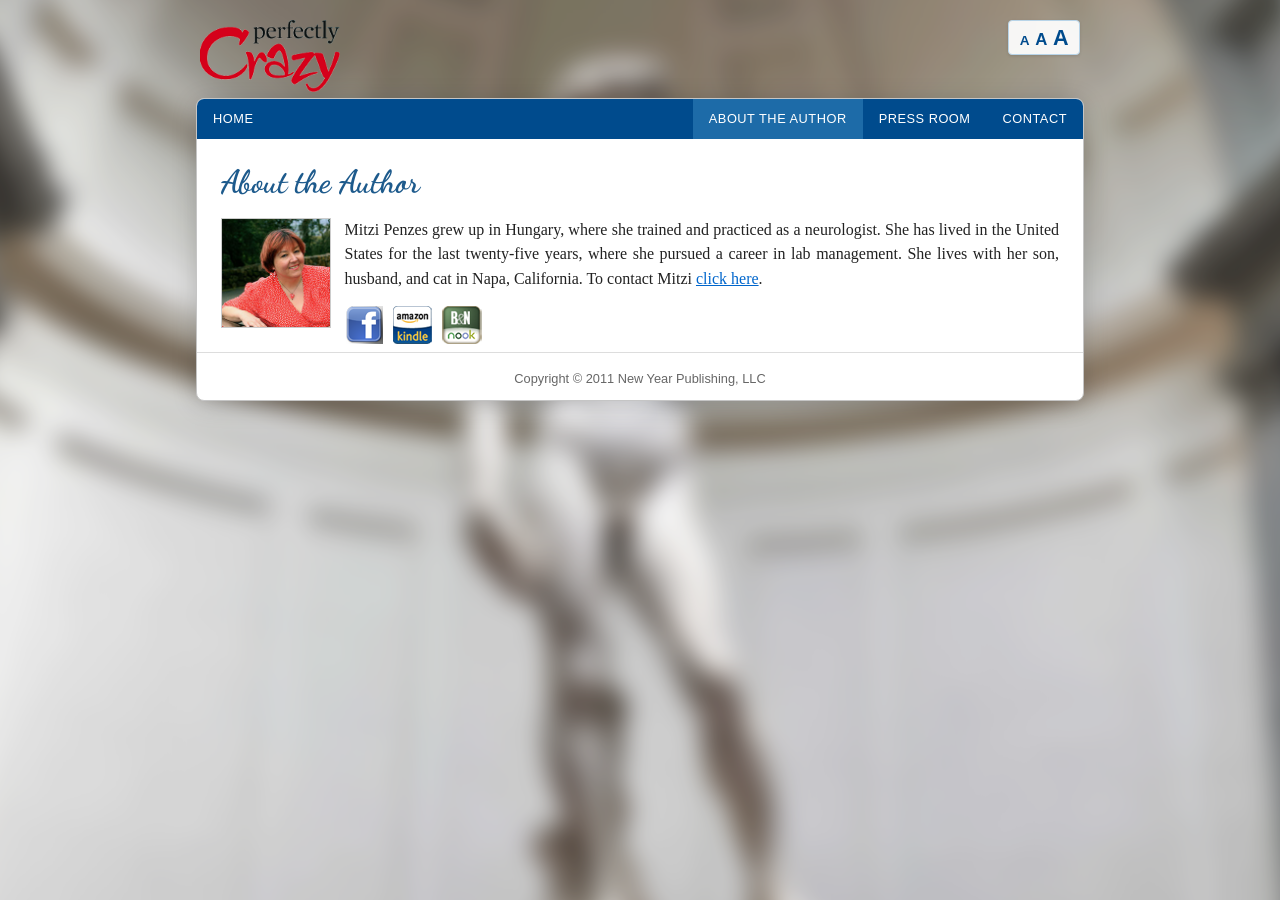
==== about.html @ 4a4547b5 "Add static site: home, about, press, contact, carousel, assets Full HTML/CSS/JS recreation with Veni" ====
<!DOCTYPE html>
<html lang="en">
  <head>
    <meta charset="utf-8" />
    <meta name="viewport" content="width=device-width, initial-scale=1" />
    <title>About the Author — Perfectly Crazy</title>
    <link rel="preconnect" href="https://fonts.googleapis.com" />
    <link rel="preconnect" href="https://fonts.gstatic.com" crossorigin />
    <link
      href="https://fonts.googleapis.com/css2?family=Dancing+Script:wght@400;700&family=Kalam:wght@400;700&display=swap"
      rel="stylesheet"
    />
    <link rel="stylesheet" href="css/styles.css" />
  </head>
  <body>
    <div class="page-wrap">
      <header class="site-header">
        <a class="logo" href="index.html"
          ><img src="assets/logo.png" width="185" height="95" alt="Perfectly Crazy"
        /></a>
        <div class="font-resize" role="group" aria-label="Text size">
          <button type="button" class="sz-sm" data-font-size="small" title="Smaller text">A</button>
          <button type="button" class="sz-md" data-font-size="medium" title="Medium text">A</button>
          <button type="button" class="sz-lg" data-font-size="large" title="Larger text">A</button>
        </div>
      </header>

      <div class="main-card">
        <nav class="main-nav" aria-label="Primary">
          <a href="index.html" data-nav="index.html" class="main-nav__home">Home</a>
          <div class="main-nav__group">
            <a href="about.html" data-nav="about.html">About the Author</a>
            <a href="press.html" data-nav="press.html">Press Room</a>
            <a href="contact.html" data-nav="contact.html">Contact</a>
          </div>
        </nav>

        <div class="card-inner">
          <h1 class="script-heading">About the Author</h1>

          <div class="about-float text-justify">
            <img
              class="author-photo"
              src="assets/author.jpg"
              width="220"
              height="220"
              alt="Portrait of author Mitzi Penzes"
            />
            <p>
              Mitzi Penzes grew up in Hungary, where she trained and practiced as a neurologist. She
              has lived in the United States for the last twenty-five years, where she pursued a career
              in lab management. She lives with her son, husband, and cat in Napa, California. To
              contact Mitzi <a href="contact.html">click here</a>.
            </p>
            <div class="social-row" aria-label="Social and stores">
              <a href="https://www.facebook.com" rel="noopener noreferrer" aria-label="Facebook"
                ><img src="assets/f-iconsmall.png" width="38" height="38" alt="" /></a
              >
              <a href="https://www.amazon.com" rel="noopener noreferrer" aria-label="Kindle store"
                ><img src="assets/k-iconsmall.png" width="39" height="38" alt="" /></a
              >
              <a href="https://www.barnesandnoble.com" rel="noopener noreferrer" aria-label="Nook store"
                ><img src="assets/n-iconsmall.png" width="40" height="38" alt="" /></a
              >
            </div>
          </div>

          <footer class="site-footer">Copyright © 2011 New Year Publishing, LLC</footer>
        </div>
      </div>
    </div>
    <script src="js/main.js"></script>
  </body>
</html>
---- css/styles.css ----
/* Perfectly Crazy — recreated layout */

:root {
  --nav-blue: #004b8d;
  --nav-blue-active: #1d6ba8;
  --heading-blue: #1d5a8c;
  --link-blue: #0066cc;
  --logo-red: #d3112a;
  --text: #222;
  --footer-gray: #666;
  --container-border: #c5c5c5;
  --parchment: #f4e8d4;
}

*,
*::before,
*::after {
  box-sizing: border-box;
}

html {
  font-size: 100%;
}

html.fs-medium {
  font-size: 112.5%;
}

html.fs-large {
  font-size: 125%;
}

body {
  margin: 0;
  min-height: 100vh;
  font-family: Georgia, "Times New Roman", Times, serif;
  color: var(--text);
  line-height: 1.55;
  background-color: #8a8580;
  background-image: url("../assets/david.jpg");
  background-size: cover;
  background-position: center top;
  background-attachment: fixed;
  background-repeat: no-repeat;
}

/* Fallback if bg image missing */
body.no-bg-image {
  background-image: none;
  background: linear-gradient(160deg, #9a9590 0%, #6b6660 50%, #4a4540 100%);
}

body::before {
  content: "";
  position: fixed;
  inset: 0;
  background: inherit;
  background-size: cover;
  background-position: center top;
  filter: blur(12px);
  transform: scale(1.08);
  z-index: -2;
}

body.no-bg-image::before {
  display: none;
}

body::after {
  content: "";
  position: fixed;
  inset: 0;
  background: rgba(255, 255, 255, 0.15);
  z-index: -1;
}

.page-wrap {
  max-width: 920px;
  margin: 0 auto;
  padding: 1.25rem 1rem 2rem;
}

/* Header */
.site-header {
  display: flex;
  justify-content: space-between;
  align-items: flex-start;
  margin-bottom: 0.35rem;
  padding: 0 0.25rem;
}

.logo {
  text-decoration: none;
  color: inherit;
  display: block;
  line-height: 0;
}

.logo img {
  display: block;
  height: auto;
  width: auto;
  max-height: 4.5rem;
  max-width: min(100%, 220px);
}

.font-resize {
  display: flex;
  align-items: baseline;
  gap: 0.35rem;
  background: rgba(255, 255, 255, 0.92);
  padding: 0.35rem 0.65rem;
  border: 1px solid #b8d4e8;
  border-radius: 4px;
  box-shadow: 0 1px 3px rgba(0, 0, 0, 0.12);
}

.font-resize button {
  background: none;
  border: none;
  padding: 0;
  cursor: pointer;
  color: var(--nav-blue);
  font-family: Arial, Helvetica, sans-serif;
  font-weight: bold;
  line-height: 1;
}

.font-resize button:hover,
.font-resize button:focus-visible {
  color: var(--link-blue);
  outline: none;
  text-decoration: underline;
}

.font-resize .sz-sm {
  font-size: 0.85rem;
}

.font-resize .sz-md {
  font-size: 1.05rem;
}

.font-resize .sz-lg {
  font-size: 1.35rem;
}

/* Main white card */
.main-card {
  background: #fff;
  border: 1px solid var(--container-border);
  border-radius: 8px;
  box-shadow: 0 4px 24px rgba(0, 0, 0, 0.18);
  overflow: hidden;
}

/* Nav */
.main-nav {
  display: flex;
  flex-wrap: wrap;
  justify-content: space-between;
  align-items: stretch;
  background: var(--nav-blue);
  font-family: Arial, Helvetica, sans-serif;
  font-size: 0.8rem;
  letter-spacing: 0.04em;
}

.main-nav a {
  color: #fff;
  text-decoration: none;
  padding: 0.65rem 1rem;
  text-transform: uppercase;
  white-space: nowrap;
}

.main-nav a:hover {
  background: rgba(255, 255, 255, 0.12);
}

.main-nav a.is-active {
  background: var(--nav-blue-active);
}

.main-nav__home {
  margin-right: auto;
}

.main-nav__group {
  display: flex;
  flex-wrap: wrap;
}

/* Content padding */
.card-inner {
  padding: 1.5rem 1.5rem 1.75rem;
}

/* Typography */
.script-heading {
  font-family: "Dancing Script", cursive;
  font-size: 2rem;
  font-weight: 700;
  color: var(--heading-blue);
  margin: 0 0 1rem;
  line-height: 1.2;
}

.script-heading--hero {
  font-family: "Kalam", "Comic Sans MS", cursive;
  font-size: 1.35rem;
  font-weight: 700;
  color: var(--link-blue);
  text-transform: uppercase;
  letter-spacing: 0.02em;
  margin-bottom: 0.75rem;
}

.section-title {
  font-family: Georgia, serif;
  font-size: 1.25rem;
  font-weight: normal;
  color: var(--heading-blue);
  margin: 0 0 0.65rem;
}

.subsection-title {
  font-family: "Dancing Script", cursive;
  font-size: 1.5rem;
  color: var(--heading-blue);
  margin: 1.5rem 0 0.5rem;
}

.subsection-title:first-of-type {
  margin-top: 0;
}

p {
  margin: 0 0 0.85em;
}

.text-justify {
  text-align: justify;
}

a {
  color: var(--link-blue);
}

/* Home: top grid */
.hero-grid {
  display: grid;
  grid-template-columns: 1fr 200px 1fr;
  gap: 1.25rem 1.5rem;
  align-items: start;
  margin-bottom: 1.75rem;
}

@media (max-width: 720px) {
  .hero-grid {
    grid-template-columns: 1fr;
    justify-items: center;
  }

  .hero-grid .hero-col--text {
    max-width: 100%;
  }
}

.hero-col--cover {
  text-align: center;
}

.cover {
  max-width: 180px;
  width: 100%;
  height: auto;
  border-radius: 2px;
  box-shadow:
    4px 8px 16px rgba(0, 0, 0, 0.35),
    -2px 0 8px rgba(0, 0, 0, 0.15);
  transform: perspective(400px) rotateY(-6deg) rotateX(2deg);
  display: block;
  margin: 0 auto 0.5rem;
}

.buy-curve {
  font-family: "Kalam", cursive;
  font-size: 1.1rem;
  color: var(--link-blue);
  margin: 0.25rem 0 0;
  transform: rotate(-2deg);
}

/* Parchment quote */
.parchment {
  background: linear-gradient(145deg, #faf3e3 0%, var(--parchment) 45%, #e8dcc4 100%);
  padding: 1rem 1.1rem;
  border: 1px solid #c9b896;
  border-radius: 3px;
  box-shadow:
    3px 4px 12px rgba(0, 0, 0, 0.2),
    inset 0 1px 0 rgba(255, 255, 255, 0.5);
  position: relative;
}

.parchment::before {
  content: "";
  position: absolute;
  inset: -4px;
  border: 1px solid rgba(0, 0, 0, 0.06);
  border-radius: 5px;
  pointer-events: none;
}

.parchment p {
  font-style: italic;
  margin: 0;
  font-size: 0.95em;
}

.musings {
  margin-top: 1.1rem;
}

.musings h3 {
  font-size: 1rem;
  font-family: Georgia, serif;
  margin: 0 0 0.4rem;
}

.musings ul {
  margin: 0;
  padding-left: 1.1rem;
}

.musings li {
  margin-bottom: 0.25rem;
}

/* Bottom band (about / contact) */
.bottom-band {
  border: 1px solid #d0d0d0;
  border-radius: 10px 10px 0 0;
  padding: 1.25rem;
  background: #fafafa;
  display: grid;
  grid-template-columns: 1fr 1fr;
  gap: 1.25rem;
  align-items: start;
}

@media (max-width: 640px) {
  .bottom-band {
    grid-template-columns: 1fr;
  }
}

.feature-photo {
  width: 100%;
  max-width: 100%;
  height: auto;
  display: block;
  border: 5px solid #111;
  box-shadow: 4px 6px 14px rgba(0, 0, 0, 0.25);
}

/* Feature image carousel (home bottom band) */
.feature-carousel {
  position: relative;
  max-width: 100%;
}

.feature-carousel__viewport {
  overflow: hidden;
  border: 5px solid #111;
  box-shadow: 4px 6px 14px rgba(0, 0, 0, 0.25);
  aspect-ratio: 4 / 3;
  background: #1a1a1a;
  outline: none;
}

.feature-carousel__viewport:focus-visible {
  outline: 2px solid var(--link-blue);
  outline-offset: 2px;
}

.feature-carousel__track {
  display: flex;
  height: 100%;
  transition: transform 0.5s ease;
}

.feature-carousel.is-reduced-motion .feature-carousel__track {
  transition: none;
}

.feature-carousel__slide {
  flex: 0 0 100%;
  min-width: 0;
  height: 100%;
  margin: 0;
}

.feature-carousel__slide img {
  width: 100%;
  height: 100%;
  object-fit: cover;
  display: block;
}

.feature-carousel__arrow {
  position: absolute;
  top: 50%;
  transform: translateY(-50%);
  z-index: 2;
  width: 2.25rem;
  height: 2.75rem;
  padding: 0;
  border: none;
  border-radius: 2px;
  background: rgba(0, 0, 0, 0.45);
  color: #fff;
  font-size: 1.75rem;
  line-height: 1;
  cursor: pointer;
  display: flex;
  align-items: center;
  justify-content: center;
  font-family: Georgia, serif;
}

.feature-carousel__arrow:hover {
  background: rgba(0, 0, 0, 0.65);
}

.feature-carousel__arrow:focus-visible {
  outline: 2px solid #fff;
  outline-offset: 2px;
}

.feature-carousel__arrow--prev {
  left: 0.35rem;
}

.feature-carousel__arrow--next {
  right: 0.35rem;
}

.feature-carousel__dots {
  display: flex;
  flex-wrap: wrap;
  justify-content: center;
  gap: 0.4rem;
  margin-top: 0.65rem;
}

.feature-carousel__dot {
  width: 0.55rem;
  height: 0.55rem;
  padding: 0;
  border: 1px solid #888;
  border-radius: 50%;
  background: #ddd;
  cursor: pointer;
}

.feature-carousel__dot[aria-current="true"] {
  background: var(--nav-blue);
  border-color: var(--nav-blue);
}

.feature-carousel__dot:focus-visible {
  outline: 2px solid var(--link-blue);
  outline-offset: 2px;
}

.about-float {
  display: flow-root;
}

.about-float .author-photo {
  float: left;
  width: 110px;
  height: auto;
  margin: 0 0.85rem 0.5rem 0;
  border: 1px solid #ccc;
}

.social-row {
  display: flex;
  flex-wrap: wrap;
  gap: 0.65rem;
  align-items: center;
  margin-top: 0.75rem;
}

.social-row a {
  display: inline-flex;
  align-items: center;
  justify-content: center;
  text-decoration: none;
}

.social-row img {
  display: block;
  height: 38px;
  width: auto;
}

/* Press room lists */
.press-list {
  margin: 0 0 0.5rem;
  padding-left: 1.25rem;
}

.press-list li {
  margin-bottom: 0.35rem;
}

.press-audio .press-list a,
.press-downloads .press-list a {
  display: inline-flex;
  align-items: center;
  gap: 0.35rem;
}

.icon-mic::before {
  content: "🎙";
  font-size: 0.9em;
}

.icon-speaker::before {
  content: "🔊";
  font-size: 0.85em;
}

.icon-pdf::before {
  content: "📄";
  font-size: 0.9em;
}

.testimonials-block {
  margin-top: 2rem;
  padding-top: 1.25rem;
  border-top: 1px solid #ddd;
}

.testimonials-block p {
  margin-bottom: 1rem;
}

/* Footer */
.site-footer {
  text-align: center;
  padding: 1rem 0.5rem 0;
  margin-top: 0.5rem;
  border-top: 1px solid #ddd;
  font-size: 0.8rem;
  color: var(--footer-gray);
  font-family: Arial, Helvetica, sans-serif;
}

.card-inner > .site-footer {
  margin-left: -1.5rem;
  margin-right: -1.5rem;
  margin-bottom: -1rem;
  padding-top: 1rem;
}
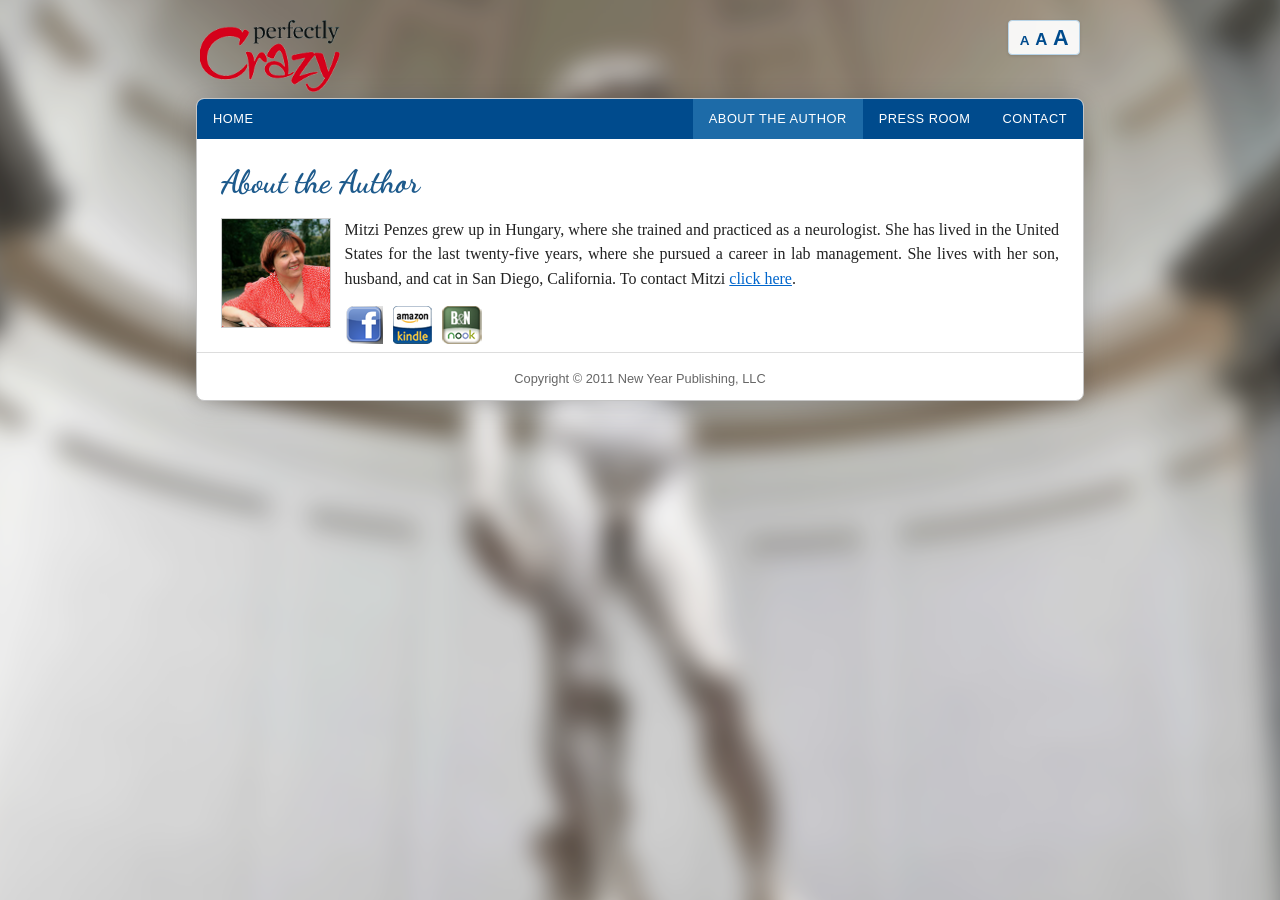
==== commit 52d10b8b: "Enhance homepage layout and links for 'Perfectly Crazy' book promotion - Updated hero grid structure" ====
--- a/about.html
+++ b/about.html
@@ -49,19 +49,28 @@
             <p>
               Mitzi Penzes grew up in Hungary, where she trained and practiced as a neurologist. She
               has lived in the United States for the last twenty-five years, where she pursued a career
-              in lab management. She lives with her son, husband, and cat in Napa, California. To
+              in lab management. She lives with her son, husband, and cat in San Diego, California. To
               contact Mitzi <a href="contact.html">click here</a>.
             </p>
             <div class="social-row" aria-label="Social and stores">
-              <a href="https://www.facebook.com" rel="noopener noreferrer" aria-label="Facebook"
-                ><img src="assets/f-iconsmall.png" width="38" height="38" alt="" /></a
-              >
-              <a href="https://www.amazon.com" rel="noopener noreferrer" aria-label="Kindle store"
-                ><img src="assets/k-iconsmall.png" width="39" height="38" alt="" /></a
-              >
-              <a href="https://www.barnesandnoble.com" rel="noopener noreferrer" aria-label="Nook store"
-                ><img src="assets/n-iconsmall.png" width="40" height="38" alt="" /></a
-              >
+              <a
+                href="https://www.facebook.com/search/top/?q=Mitzi+Penzes+Perfectly+Crazy"
+                rel="noopener noreferrer"
+                aria-label="Facebook"
+                ><img src="assets/f-iconsmall.png" width="38" height="38" alt=""
+              /></a>
+              <a
+                href="https://www.amazon.com/s?k=Perfectly+Crazy+Mitzi+Penzes"
+                rel="noopener noreferrer"
+                aria-label="Kindle store"
+                ><img src="assets/k-iconsmall.png" width="39" height="38" alt=""
+              /></a>
+              <a
+                href="https://www.barnesandnoble.com/s/Perfectly%20Crazy%20Mitzi%20Penzes"
+                rel="noopener noreferrer"
+                aria-label="Nook store"
+                ><img src="assets/n-iconsmall.png" width="40" height="38" alt=""
+              /></a>
             </div>
           </div>
 
--- a/css/styles.css
+++ b/css/styles.css
@@ -256,12 +256,49 @@
   margin-bottom: 1.75rem;
 }
 
+/* Home: blurb left, book + parchment stack right */
+.hero-grid--home {
+  grid-template-columns: 1fr minmax(200px, 280px);
+}
+
+.hero-col--book-stack {
+  display: flex;
+  flex-direction: column;
+  align-items: center;
+  gap: 0.85rem;
+  justify-self: end;
+  text-align: center;
+  width: 100%;
+  max-width: 280px;
+}
+
+.hero-col--book-stack .parchment,
+.hero-col--book-stack .musings {
+  width: 100%;
+  align-self: stretch;
+}
+
+.cover-link {
+  display: block;
+  line-height: 0;
+  text-decoration: none;
+}
+
 @media (max-width: 720px) {
   .hero-grid {
     grid-template-columns: 1fr;
     justify-items: center;
   }
 
+  .hero-grid--home {
+    grid-template-columns: 1fr;
+  }
+
+  .hero-col--book-stack {
+    justify-self: center;
+    max-width: 100%;
+  }
+
   .hero-grid .hero-col--text {
     max-width: 100%;
   }
@@ -272,7 +309,7 @@
 }
 
 .cover {
-  max-width: 180px;
+  max-width: 220px;
   width: 100%;
   height: auto;
   border-radius: 2px;
@@ -281,26 +318,41 @@
     -2px 0 8px rgba(0, 0, 0, 0.15);
   transform: perspective(400px) rotateY(-6deg) rotateX(2deg);
   display: block;
-  margin: 0 auto 0.5rem;
+  margin: 0 auto;
 }
 
 .buy-curve {
   font-family: "Kalam", cursive;
   font-size: 1.1rem;
   color: var(--link-blue);
-  margin: 0.25rem 0 0;
+  margin: 0;
   transform: rotate(-2deg);
+}
+
+.buy-curve a {
+  text-decoration: none;
+}
+
+.buy-curve a:hover,
+.buy-curve a:focus-visible {
+  text-decoration: underline;
 }
 
 /* Parchment quote */
 .parchment {
-  background: linear-gradient(145deg, #faf3e3 0%, var(--parchment) 45%, #e8dcc4 100%);
+  --parchment-fiber: url("data:image/svg+xml,%3Csvg xmlns='http://www.w3.org/2000/svg' viewBox='0 0 200 200'%3E%3Cfilter id='a'%3E%3CfeTurbulence type='fractalNoise' baseFrequency='0.85' numOctaves='4' stitchTiles='stitch'/%3E%3C/filter%3E%3Crect width='100%25' height='100%25' filter='url(%23a)' opacity='0.12'/%3E%3C/svg%3E");
+  background-color: #e6d6b8;
+  background-image: var(--parchment-fiber),
+    linear-gradient(165deg, rgba(255, 250, 240, 0.55) 0%, transparent 42%),
+    linear-gradient(145deg, #faf3e3 0%, var(--parchment) 42%, #d4c4a0 100%);
+  background-blend-mode: multiply, soft-light, normal;
   padding: 1rem 1.1rem;
-  border: 1px solid #c9b896;
+  border: 1px solid #b8a06e;
   border-radius: 3px;
   box-shadow:
     3px 4px 12px rgba(0, 0, 0, 0.2),
-    inset 0 1px 0 rgba(255, 255, 255, 0.5);
+    inset 0 1px 0 rgba(255, 255, 255, 0.45),
+    inset 0 -1px 8px rgba(90, 70, 40, 0.08);
   position: relative;
 }
 
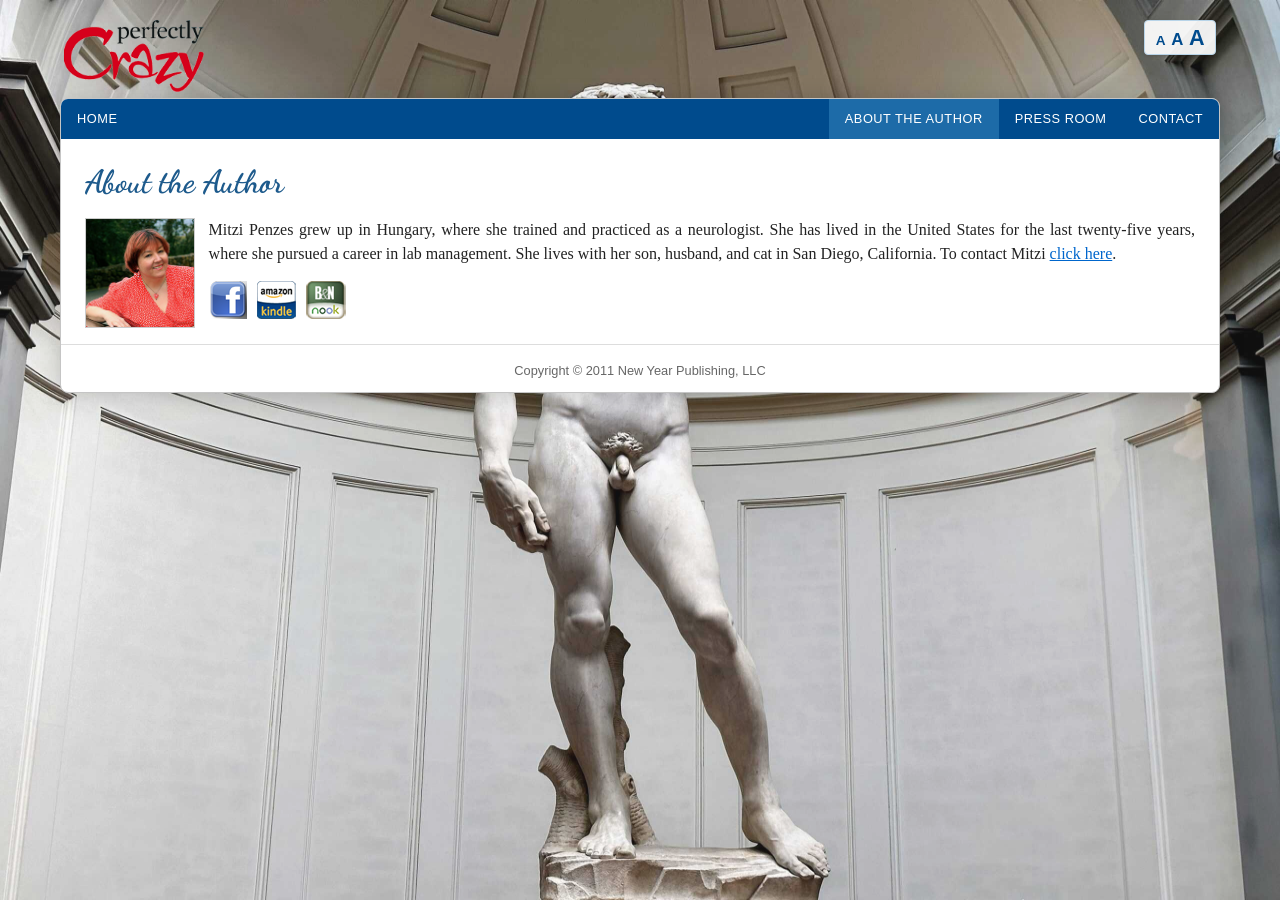
==== commit a5816716: "Add layout background for improved visual design across multiple pages - Introduced a new layout bac" ====
--- a/about.html
+++ b/about.html
@@ -13,6 +13,10 @@
     <link rel="stylesheet" href="css/styles.css" />
   </head>
   <body>
+    <div class="layout-bg" aria-hidden="true">
+      <div class="layout-bg__half layout-bg__half--left"></div>
+      <div class="layout-bg__half layout-bg__half--right"></div>
+    </div>
     <div class="page-wrap">
       <header class="site-header">
         <a class="logo" href="index.html"
--- a/css/styles.css
+++ b/css/styles.css
@@ -37,47 +37,68 @@
   color: var(--text);
   line-height: 1.55;
   background-color: #8a8580;
-  background-image: url("../assets/david.jpg");
-  background-size: cover;
-  background-position: center top;
-  background-attachment: fixed;
-  background-repeat: no-repeat;
 }
 
 /* Fallback if bg image missing */
 body.no-bg-image {
-  background-image: none;
   background: linear-gradient(160deg, #9a9590 0%, #6b6660 50%, #4a4540 100%);
 }
 
-body::before {
-  content: "";
+body.no-bg-image .layout-bg {
+  display: none;
+}
+
+body.no-bg-image::after {
+  display: none;
+}
+
+/* Two-pane David: left half of photo | right half of photo (figure centered at viewport center) */
+.layout-bg {
   position: fixed;
   inset: 0;
-  background: inherit;
-  background-size: cover;
-  background-position: center top;
-  filter: blur(12px);
-  transform: scale(1.08);
   z-index: -2;
-}
-
-body.no-bg-image::before {
-  display: none;
-}
-
+  display: flex;
+  flex-direction: row;
+  width: 100%;
+  min-height: 100vh;
+  pointer-events: none;
+}
+
+.layout-bg__half {
+  flex: 1 1 50%;
+  min-width: 0;
+  min-height: 100vh;
+  background-image: url("../assets/david.jpg");
+  background-repeat: no-repeat;
+  background-color: #6a655e;
+}
+
+.layout-bg__half--left {
+  background-size: 200% 100%;
+  background-position: left center;
+}
+
+.layout-bg__half--right {
+  background-size: 200% 100%;
+  background-position: right center;
+}
+
+/* Optional light veil over the full viewport */
 body::after {
   content: "";
   position: fixed;
   inset: 0;
-  background: rgba(255, 255, 255, 0.15);
+  background: rgba(255, 255, 255, 0.06);
   z-index: -1;
+  pointer-events: none;
 }
 
 .page-wrap {
-  max-width: 920px;
+  position: relative;
+  z-index: 0;
+  max-width: 1200px;
   margin: 0 auto;
-  padding: 1.25rem 1rem 2rem;
+  padding: 1.25rem 1.25rem 2rem;
 }
 
 /* Header */
@@ -279,9 +300,16 @@
 }
 
 .cover-link {
-  display: block;
+  display: inline-block;
   line-height: 0;
+  max-width: 100%;
   text-decoration: none;
+}
+
+.cover-link:focus-visible {
+  outline: 2px solid var(--link-blue);
+  outline-offset: 3px;
+  border-radius: 2px;
 }
 
 @media (max-width: 720px) {
@@ -313,62 +341,52 @@
   width: 100%;
   height: auto;
   border-radius: 2px;
-  box-shadow:
-    4px 8px 16px rgba(0, 0, 0, 0.35),
-    -2px 0 8px rgba(0, 0, 0, 0.15);
-  transform: perspective(400px) rotateY(-6deg) rotateX(2deg);
   display: block;
   margin: 0 auto;
 }
 
-.buy-curve {
-  font-family: "Kalam", cursive;
-  font-size: 1.1rem;
-  color: var(--link-blue);
-  margin: 0;
-  transform: rotate(-2deg);
-}
-
-.buy-curve a {
-  text-decoration: none;
-}
-
-.buy-curve a:hover,
-.buy-curve a:focus-visible {
-  text-decoration: underline;
-}
-
-/* Parchment quote */
-.parchment {
-  --parchment-fiber: url("data:image/svg+xml,%3Csvg xmlns='http://www.w3.org/2000/svg' viewBox='0 0 200 200'%3E%3Cfilter id='a'%3E%3CfeTurbulence type='fractalNoise' baseFrequency='0.85' numOctaves='4' stitchTiles='stitch'/%3E%3C/filter%3E%3Crect width='100%25' height='100%25' filter='url(%23a)' opacity='0.12'/%3E%3C/svg%3E");
-  background-color: #e6d6b8;
-  background-image: var(--parchment-fiber),
-    linear-gradient(165deg, rgba(255, 250, 240, 0.55) 0%, transparent 42%),
-    linear-gradient(145deg, #faf3e3 0%, var(--parchment) 42%, #d4c4a0 100%);
-  background-blend-mode: multiply, soft-light, normal;
+/* Pergamine: aged paper quote box (texture image) */
+.parchment,
+.pergamine {
+  background-color: #e8dcc4;
+  background-image: url("../assets/pergament-paper.jpg");
+  background-size: cover;
+  background-position: center;
+  background-repeat: no-repeat;
   padding: 1rem 1.1rem;
-  border: 1px solid #b8a06e;
-  border-radius: 3px;
+  border: 1px solid #b9a57e;
+  border-radius: 2px;
   box-shadow:
-    3px 4px 12px rgba(0, 0, 0, 0.2),
-    inset 0 1px 0 rgba(255, 255, 255, 0.45),
-    inset 0 -1px 8px rgba(90, 70, 40, 0.08);
+    0 2px 6px rgba(40, 30, 15, 0.12),
+    inset 0 0 0 1px rgba(255, 255, 255, 0.25);
   position: relative;
-}
-
-.parchment::before {
+  overflow: hidden;
+}
+
+/* Light wash so quote text stays readable on busy parchment */
+.parchment::after,
+.pergamine::after {
   content: "";
   position: absolute;
-  inset: -4px;
-  border: 1px solid rgba(0, 0, 0, 0.06);
-  border-radius: 5px;
+  inset: 0;
+  z-index: 0;
+  border-radius: inherit;
+  background: linear-gradient(
+    180deg,
+    rgba(255, 252, 245, 0.35) 0%,
+    rgba(255, 250, 240, 0.15) 45%,
+    rgba(40, 30, 20, 0.06) 100%
+  );
   pointer-events: none;
 }
 
-.parchment p {
+.parchment p,
+.pergamine p {
   font-style: italic;
   margin: 0;
   font-size: 0.95em;
+  position: relative;
+  z-index: 1;
 }
 
 .musings {
@@ -388,6 +406,39 @@
 
 .musings li {
   margin-bottom: 0.25rem;
+}
+
+/* Standalone article (e.g. interview) */
+.article-back {
+  margin: 0 0 1rem;
+  font-size: 0.95rem;
+}
+
+.article-subtitle {
+  font-family: Georgia, serif;
+  font-size: 1rem;
+  color: var(--footer-gray);
+  margin: -0.35rem 0 1.25rem;
+}
+
+.article-interview .section-title {
+  margin-top: 1.5rem;
+}
+
+.article-interview .section-title:first-of-type {
+  margin-top: 0;
+}
+
+.article-question {
+  font-family: Georgia, serif;
+  font-size: 1.05rem;
+  font-weight: bold;
+  color: var(--heading-blue);
+  margin: 1.35rem 0 0.5rem;
+}
+
+.article-interview .article-question:first-of-type {
+  margin-top: 0.75rem;
 }
 
 /* Bottom band (about / contact) */
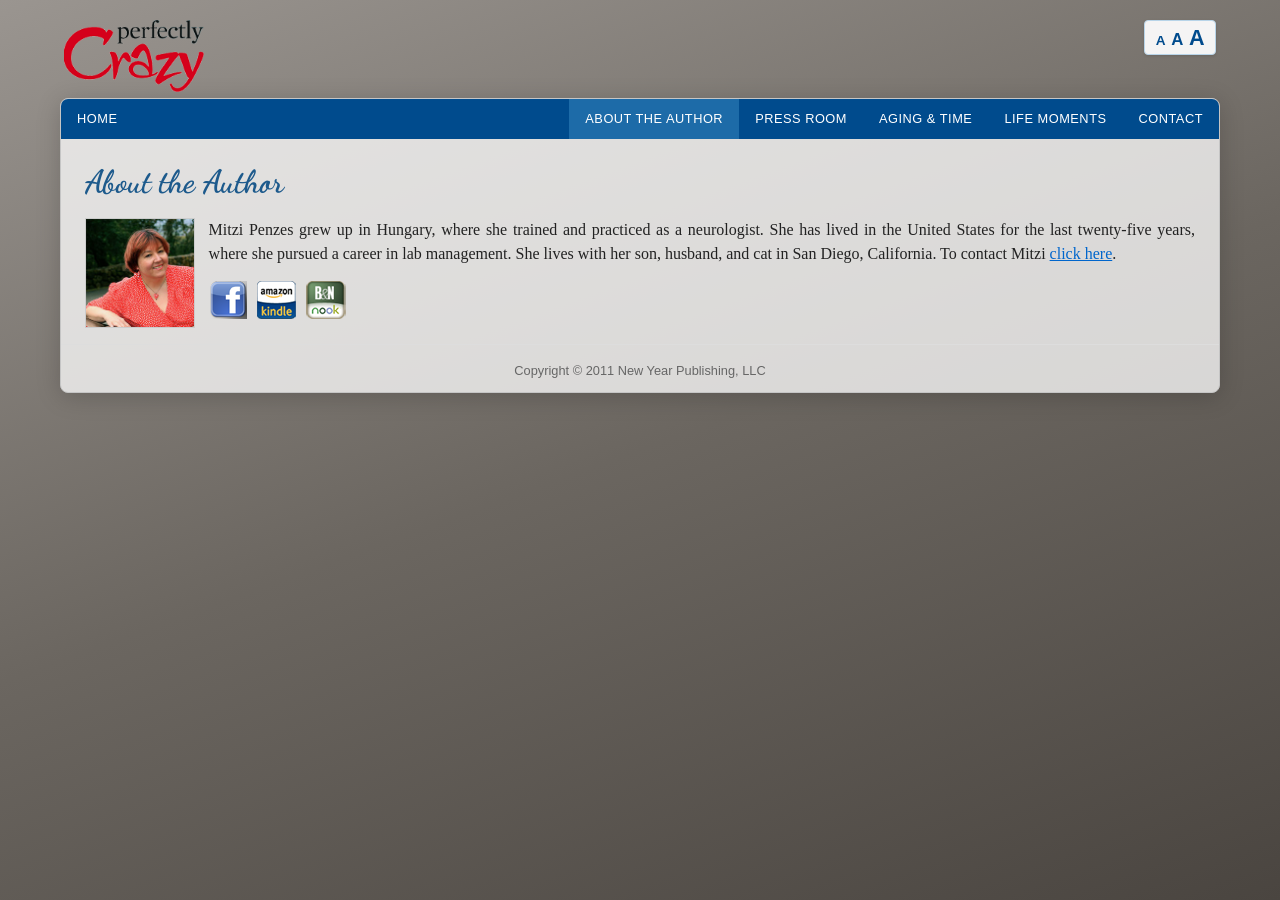
==== commit 990a813b: "index rearrenge" ====
--- a/about.html
+++ b/about.html
@@ -35,6 +35,8 @@
           <div class="main-nav__group">
             <a href="about.html" data-nav="about.html">About the Author</a>
             <a href="press.html" data-nav="press.html">Press Room</a>
+            <a href="musing-aging-time.html" data-nav="musing-aging-time.html">Aging &amp; Time</a>
+            <a href="musing-life-defining-moments.html" data-nav="musing-life-defining-moments.html">Life Moments</a>
             <a href="contact.html" data-nav="contact.html">Contact</a>
           </div>
         </nav>
--- a/css/styles.css
+++ b/css/styles.css
@@ -52,35 +52,24 @@
   display: none;
 }
 
-/* Two-pane David: left half of photo | right half of photo (figure centered at viewport center) */
+/* Single full background image (no duplication) */
 .layout-bg {
   position: fixed;
   inset: 0;
   z-index: -2;
-  display: flex;
-  flex-direction: row;
+  display: block;
   width: 100%;
   min-height: 100vh;
   pointer-events: none;
+  background-image: url("../assets/bg.png");
+  background-repeat: no-repeat;
+  background-position: center top;
+  background-size: cover;
+  background-color: #6a655e;
 }
 
 .layout-bg__half {
-  flex: 1 1 50%;
-  min-width: 0;
-  min-height: 100vh;
-  background-image: url("../assets/david.jpg");
-  background-repeat: no-repeat;
-  background-color: #6a655e;
-}
-
-.layout-bg__half--left {
-  background-size: 200% 100%;
-  background-position: left center;
-}
-
-.layout-bg__half--right {
-  background-size: 200% 100%;
-  background-position: right center;
+  display: none;
 }
 
 /* Optional light veil over the full viewport */
@@ -88,7 +77,12 @@
   content: "";
   position: fixed;
   inset: 0;
-  background: rgba(255, 255, 255, 0.06);
+  background: linear-gradient(
+    180deg,
+    rgba(255, 255, 255, 0.24) 0%,
+    rgba(255, 255, 255, 0.14) 18%,
+    rgba(255, 255, 255, 0) 42%
+  );
   z-index: -1;
   pointer-events: none;
 }
@@ -168,7 +162,7 @@
 
 /* Main white card */
 .main-card {
-  background: #fff;
+  background: rgba(255, 255, 255, 0.75);
   border: 1px solid var(--container-border);
   border-radius: 8px;
   box-shadow: 0 4px 24px rgba(0, 0, 0, 0.18);
@@ -277,9 +271,10 @@
   margin-bottom: 1.75rem;
 }
 
-/* Home: blurb left, book + parchment stack right */
+/* Home: blurb left, larger featured book right */
 .hero-grid--home {
-  grid-template-columns: 1fr minmax(200px, 280px);
+  grid-template-columns: minmax(0, 1fr) minmax(260px, 380px);
+  gap: 1.25rem 2rem;
 }
 
 .hero-col--book-stack {
@@ -290,7 +285,7 @@
   justify-self: end;
   text-align: center;
   width: 100%;
-  max-width: 280px;
+  max-width: 380px;
 }
 
 .hero-col--book-stack .parchment,
@@ -343,6 +338,16 @@
   border-radius: 2px;
   display: block;
   margin: 0 auto;
+}
+
+.cover--home {
+  max-width: 320px;
+  border: 1px solid rgba(0, 0, 0, 0.2);
+}
+
+.home-pergamine {
+  margin-top: 0.55rem;
+  max-width: 620px;
 }
 
 /* Pergamine: aged paper quote box (texture image) */
@@ -389,25 +394,6 @@
   z-index: 1;
 }
 
-.musings {
-  margin-top: 1.1rem;
-}
-
-.musings h3 {
-  font-size: 1rem;
-  font-family: Georgia, serif;
-  margin: 0 0 0.4rem;
-}
-
-.musings ul {
-  margin: 0;
-  padding-left: 1.1rem;
-}
-
-.musings li {
-  margin-bottom: 0.25rem;
-}
-
 /* Standalone article (e.g. interview) */
 .article-back {
   margin: 0 0 1rem;
@@ -439,6 +425,85 @@
 
 .article-interview .article-question:first-of-type {
   margin-top: 0.75rem;
+}
+
+.musing-date {
+  display: inline-flex;
+  align-items: flex-end;
+  gap: 0.4rem;
+  padding: 0.2rem 0 0.6rem;
+  margin-bottom: 0.35rem;
+  border-bottom: 1px solid #c9c9c9;
+}
+
+.musing-date__month {
+  font-family: "Dancing Script", cursive;
+  font-size: 1.2rem;
+  color: var(--heading-blue);
+}
+
+.musing-date__day {
+  font-family: Georgia, serif;
+  font-size: 1.8rem;
+  font-weight: bold;
+  line-height: 1;
+  color: #444;
+}
+
+.musing-date__year {
+  font-family: Arial, Helvetica, sans-serif;
+  font-size: 0.9rem;
+  letter-spacing: 0.04em;
+  color: #666;
+  margin-bottom: 0.15rem;
+}
+
+/* Inline blog photos */
+.article-photo {
+  margin: 0.35rem 0 1rem;
+}
+
+.article-photo img {
+  width: 100%;
+  height: auto;
+  display: block;
+  border: 1px solid #c8c8c8;
+  box-shadow: 0 2px 10px rgba(0, 0, 0, 0.15);
+}
+
+.article-photo--left,
+.article-photo--right {
+  width: min(44%, 320px);
+}
+
+.article-photo--left {
+  float: left;
+  margin: 0.35rem 1rem 0.75rem 0;
+}
+
+.article-photo--right {
+  float: right;
+  margin: 0.35rem 0 0.75rem 1rem;
+}
+
+.article-photo--center {
+  max-width: 740px;
+  margin-left: auto;
+  margin-right: auto;
+}
+
+.article-photo--clear {
+  clear: both;
+}
+
+@media (max-width: 760px) {
+  .article-photo--left,
+  .article-photo--right {
+    float: none;
+    width: 100%;
+    max-width: 460px;
+    margin: 0.5rem auto 0.85rem;
+  }
 }
 
 /* Bottom band (about / contact) */
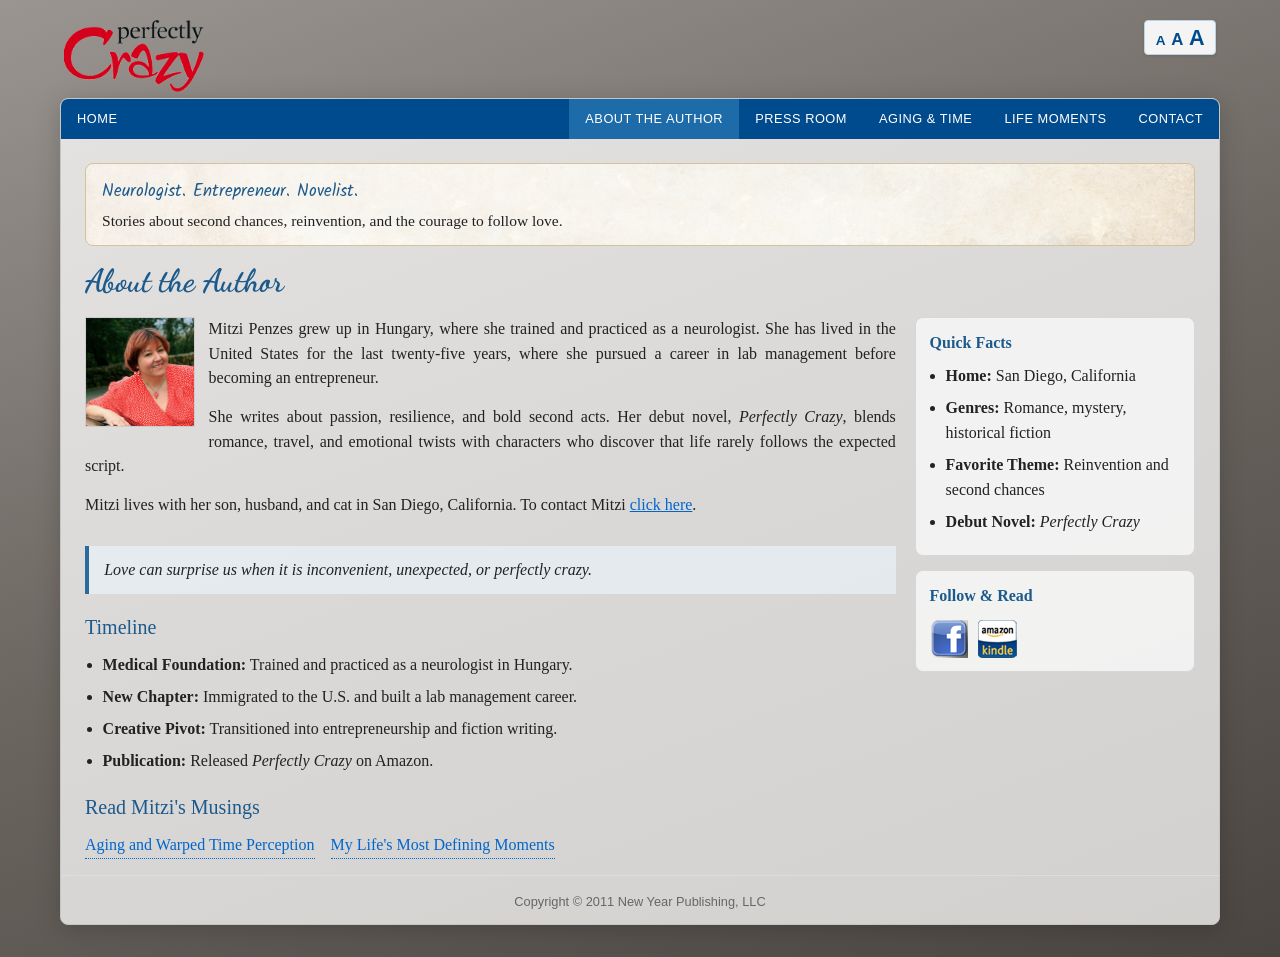
==== commit 5d93bdd9: "lots" ====
--- a/about.html
+++ b/about.html
@@ -42,42 +42,89 @@
         </nav>
 
         <div class="card-inner">
+          <section class="about-hero" aria-label="About Mitzi highlight">
+            <p class="about-hero__kicker">Neurologist. Entrepreneur. Novelist.</p>
+            <p class="about-hero__line">
+              Stories about second chances, reinvention, and the courage to follow love.
+            </p>
+          </section>
+
           <h1 class="script-heading">About the Author</h1>
 
-          <div class="about-float text-justify">
-            <img
-              class="author-photo"
-              src="assets/author.jpg"
-              width="220"
-              height="220"
-              alt="Portrait of author Mitzi Penzes"
-            />
-            <p>
-              Mitzi Penzes grew up in Hungary, where she trained and practiced as a neurologist. She
-              has lived in the United States for the last twenty-five years, where she pursued a career
-              in lab management. She lives with her son, husband, and cat in San Diego, California. To
-              contact Mitzi <a href="contact.html">click here</a>.
-            </p>
-            <div class="social-row" aria-label="Social and stores">
-              <a
-                href="https://www.facebook.com/search/top/?q=Mitzi+Penzes+Perfectly+Crazy"
-                rel="noopener noreferrer"
-                aria-label="Facebook"
-                ><img src="assets/f-iconsmall.png" width="38" height="38" alt=""
-              /></a>
-              <a
-                href="https://www.amazon.com/s?k=Perfectly+Crazy+Mitzi+Penzes"
-                rel="noopener noreferrer"
-                aria-label="Kindle store"
-                ><img src="assets/k-iconsmall.png" width="39" height="38" alt=""
-              /></a>
-              <a
-                href="https://www.barnesandnoble.com/s/Perfectly%20Crazy%20Mitzi%20Penzes"
-                rel="noopener noreferrer"
-                aria-label="Nook store"
-                ><img src="assets/n-iconsmall.png" width="40" height="38" alt=""
-              /></a>
+          <div class="about-layout">
+            <div class="about-main text-justify">
+              <div class="about-float">
+                <img
+                  class="author-photo author-photo--about"
+                  src="assets/author.jpg"
+                  width="220"
+                  height="220"
+                  alt="Portrait of author Mitzi Penzes"
+                />
+                <p>
+                  Mitzi Penzes grew up in Hungary, where she trained and practiced as a neurologist.
+                  She has lived in the United States for the last twenty-five years, where she pursued
+                  a career in lab management before becoming an entrepreneur.
+                </p>
+                <p>
+                  She writes about passion, resilience, and bold second acts. Her debut novel,
+                  <em>Perfectly Crazy</em>, blends romance, travel, and emotional twists with
+                  characters who discover that life rarely follows the expected script.
+                </p>
+                <p>
+                  Mitzi lives with her son, husband, and cat in San Diego, California. To contact
+                  Mitzi <a href="contact.html">click here</a>.
+                </p>
+              </div>
+
+              <blockquote class="about-quote">
+                Love can surprise us when it is inconvenient, unexpected, or perfectly crazy.
+              </blockquote>
+
+              <h2 class="section-title">Timeline</h2>
+              <ul class="about-timeline">
+                <li><strong>Medical Foundation:</strong> Trained and practiced as a neurologist in Hungary.</li>
+                <li><strong>New Chapter:</strong> Immigrated to the U.S. and built a lab management career.</li>
+                <li><strong>Creative Pivot:</strong> Transitioned into entrepreneurship and fiction writing.</li>
+                <li><strong>Publication:</strong> Released <em>Perfectly Crazy</em> on Amazon.</li>
+              </ul>
+
+              <h2 class="section-title">Read Mitzi's Musings</h2>
+              <div class="about-musings">
+                <a href="musing-aging-time.html">Aging and Warped Time Perception</a>
+                <a href="musing-life-defining-moments.html">My Life's Most Defining Moments</a>
+              </div>
             </div>
+
+            <aside class="about-side">
+              <section class="about-card">
+                <h3>Quick Facts</h3>
+                <ul>
+                  <li><strong>Home:</strong> San Diego, California</li>
+                  <li><strong>Genres:</strong> Romance, mystery, historical fiction</li>
+                  <li><strong>Favorite Theme:</strong> Reinvention and second chances</li>
+                  <li><strong>Debut Novel:</strong> <em>Perfectly Crazy</em></li>
+                </ul>
+              </section>
+
+              <section class="about-card">
+                <h3>Follow &amp; Read</h3>
+                <div class="social-row social-row--about" aria-label="Social and stores">
+                  <a
+                    href="https://www.facebook.com/mitzi.penzes?mibextid=wwXIfr&mibextid=wwXIfr"
+                    rel="noopener noreferrer"
+                    aria-label="Facebook"
+                    ><img src="assets/f-iconsmall.png" width="38" height="38" alt=""
+                  /></a>
+                  <a
+                    href="https://www.amazon.com/s?k=Perfectly+Crazy+Mitzi+Penzes"
+                    rel="noopener noreferrer"
+                    aria-label="Amazon"
+                    ><img src="assets/k-iconsmall.png" width="39" height="38" alt=""
+                  /></a>
+                </div>
+              </section>
+            </aside>
           </div>
 
           <footer class="site-footer">Copyright © 2011 New Year Publishing, LLC</footer>
--- a/css/styles.css
+++ b/css/styles.css
@@ -458,6 +458,109 @@
   margin-bottom: 0.15rem;
 }
 
+/* About page enhancements */
+.about-hero {
+  background:
+    linear-gradient(160deg, rgba(255, 255, 255, 0.82) 0%, rgba(255, 255, 255, 0.58) 100%),
+    url("../assets/pergament-paper.jpg");
+  background-size: cover;
+  background-position: center;
+  border: 1px solid #d5c19a;
+  border-radius: 8px;
+  padding: 0.9rem 1rem 0.8rem;
+  margin-bottom: 1rem;
+}
+
+.about-hero__kicker {
+  font-family: "Kalam", cursive;
+  font-size: 1.08rem;
+  margin: 0 0 0.2rem;
+  color: var(--heading-blue);
+}
+
+.about-hero__line {
+  margin: 0;
+  font-size: 0.97rem;
+}
+
+.about-layout {
+  display: grid;
+  grid-template-columns: minmax(0, 1fr) 280px;
+  gap: 1.2rem;
+  align-items: start;
+}
+
+.author-photo--about {
+  width: 130px;
+}
+
+.about-quote {
+  margin: 0.9rem 0 1.1rem;
+  padding: 0.75rem 0.95rem;
+  border-left: 4px solid #2b6b9c;
+  background: rgba(235, 244, 250, 0.65);
+  font-style: italic;
+}
+
+.about-timeline {
+  margin: 0 0 1.1rem;
+  padding-left: 1.1rem;
+}
+
+.about-timeline li {
+  margin-bottom: 0.45rem;
+}
+
+.about-musings {
+  display: flex;
+  flex-wrap: wrap;
+  gap: 0.55rem 1rem;
+  margin-bottom: 0.5rem;
+}
+
+.about-musings a {
+  text-decoration: none;
+  border-bottom: 1px dotted currentColor;
+}
+
+.about-musings a:hover,
+.about-musings a:focus-visible {
+  border-bottom-style: solid;
+}
+
+.about-card {
+  background: rgba(250, 250, 250, 0.78);
+  border: 1px solid #d7d7d7;
+  border-radius: 8px;
+  padding: 0.8rem 0.85rem;
+  margin-bottom: 0.9rem;
+}
+
+.about-card h3 {
+  margin: 0 0 0.55rem;
+  color: var(--heading-blue);
+  font-size: 1rem;
+}
+
+.about-card ul {
+  margin: 0;
+  padding-left: 1rem;
+}
+
+.about-card li {
+  margin-bottom: 0.45rem;
+}
+
+.social-row--about {
+  margin-top: 0.3rem;
+}
+
+@media (max-width: 820px) {
+  .about-layout {
+    grid-template-columns: 1fr;
+  }
+}
+
 /* Inline blog photos */
 .article-photo {
   margin: 0.35rem 0 1rem;
